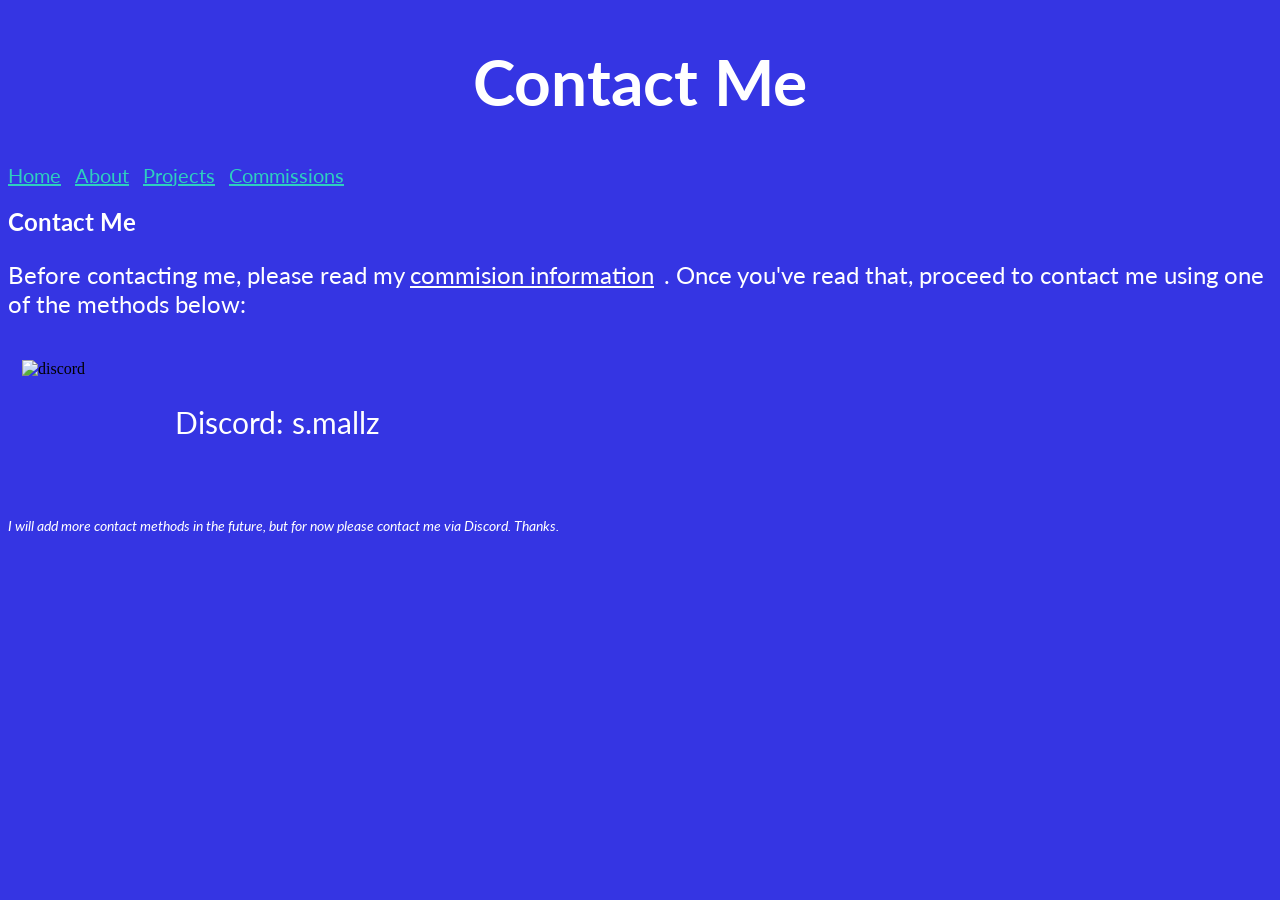
==== contact.html @ 36da6076 "Edited text, made new pages, and more So basically I forgot to commit for a while, so everythings no" ====
<!DOCTYPE html>
<html>
    <head>
        <title>Contact Me - Smallz</title>
        <meta charset="UTF-8">
        <link rel="stylesheet" href="styles/contact.css">
        <link rel="preconnect" href="https://fonts.googleapis.com">
        <link rel="preconnect" href="https://fonts.gstatic.com" crossorigin>
        <link href="https://fonts.googleapis.com/css2?family=Lato:ital,wght@0,400;0,700;1,400&display=swap" rel="stylesheet">
        <link rel="stylesheet" href="contact.css">
    </head>
    <body>
        <header>
            <h1>Contact Me</h1>
            <!-- This was written by Smallz. Please check the licence on my github. Thank you. -->
            <nav>
                <a href="index.html">Home</a>
                <a href="index.html#about">About</a>
                <a href="index.html#projects">Projects</a>
                <a href="index.html#commisions">Commissions</a>
            </nav>
        </header>

        <h2>Contact Me</h2>
        <p>Before contacting me, please read my <a class="commissions-link" href="index.html#commisions">commision information</a>. Once you've read that, proceed to contact me using one of the methods below:</p>
        <br>
        <div class="discord-div">
            <img src="assets/discordw.svg" alt="discord" class="discord-icon">
            <span class="discord-text">Discord: s.mallz</span>
        </div>
        <br>
        <p class="note">I will add more contact methods in the future, but for now please contact me via Discord. Thanks.</p>
    </body>
</html>
---- styles/contact.css ----
body {
    background-color: rgb(53, 53, 227);
}

h1 {
    text-align: center;
    font-size: 64px;
    color: rgb(255, 255, 255);
    font-family: Lato, Helvetica, Arial, sans-serif;
}

h2 {
    color: rgb(255, 255, 255);
    font-family: Lato, Helvetica, Arial, sans-serif;
}

p {
    color: rgb(255, 255, 255);
    font-family: Lato, Helvetica, Arial, sans-serif;
    font-size: 24px;
}

.note {
    font-style: italic;
    font-size: 14px;
    font-family: Lato, Helvetica, Arial, sans-serif;
}

a {
    color: rgb(46, 207, 191);
    font-family: Lato, Arial, Helvetica, sans-serif;
    font-size: 20px;
    margin-right: 10px;
}

.commissions-link {
    font-size: 24px;
    color: rgb(255, 255, 255)
}

.discord-icon {
    width: 125px;
    height: 125px;
    margin-right: 14px;
}

.discord-text {
    color: rgb(255, 255, 255);
    font-family: Lato, Helvetica, Arial, sans-serif;
    font-size: 30px;
}

.discord-div {
    display: flex;
    gap: 14px;
    align-items: center;
    margin-left: 14px;
}
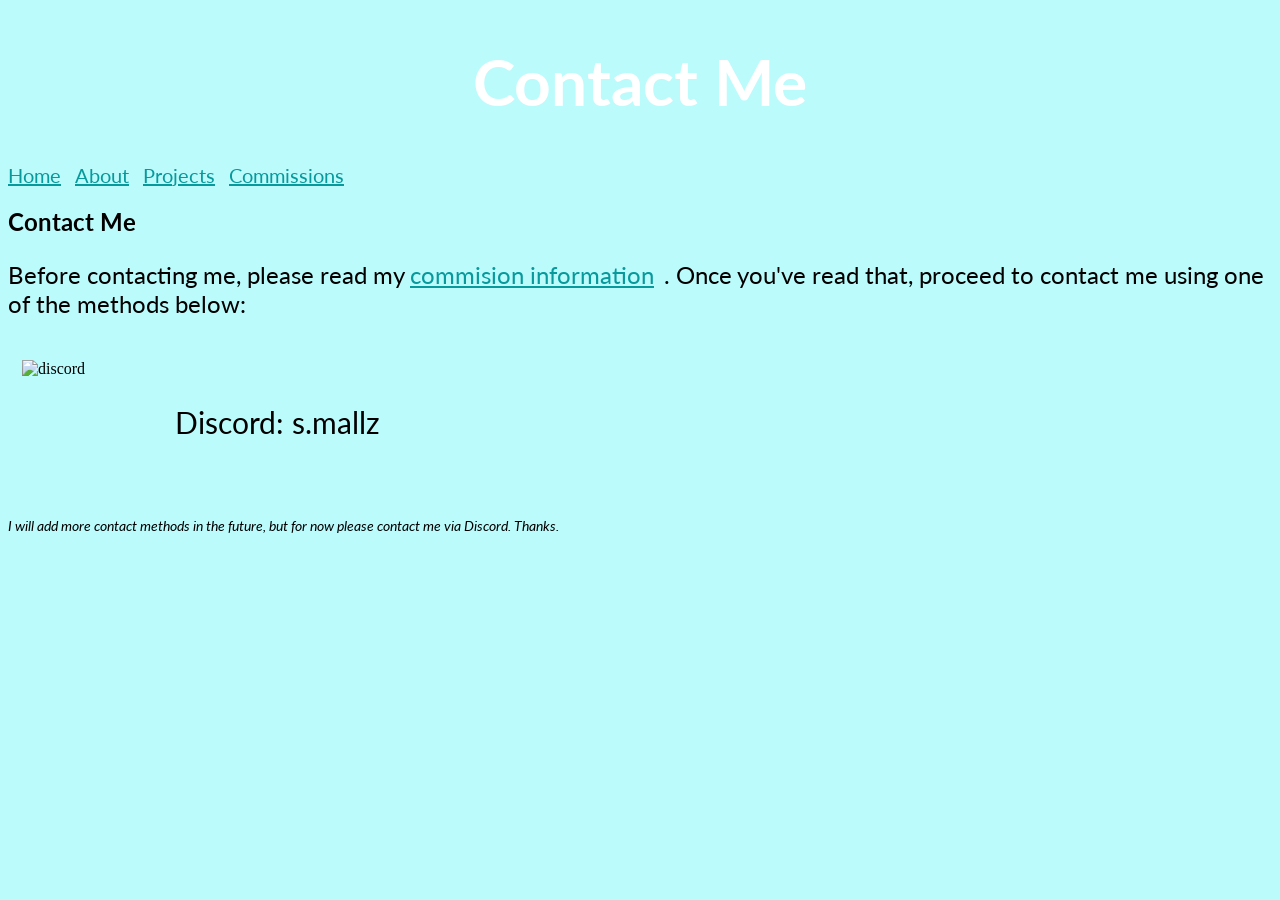
==== commit ac3c2a6a: "Visual + Navigation Made it more visually appealing by adding fonts, different colour schemes, etc. " ====
--- a/contact.html
+++ b/contact.html
@@ -16,7 +16,7 @@
             <nav>
                 <a href="index.html">Home</a>
                 <a href="index.html#about">About</a>
-                <a href="index.html#projects">Projects</a>
+                <a href="projects.html">Projects</a>
                 <a href="index.html#commisions">Commissions</a>
             </nav>
         </header>
--- a/styles/contact.css
+++ b/styles/contact.css
@@ -1,5 +1,5 @@
 body {
-    background-color: rgb(53, 53, 227);
+    background-color: #BBFBFC;
 }
 
 h1 {
@@ -10,12 +10,10 @@
 }
 
 h2 {
-    color: rgb(255, 255, 255);
     font-family: Lato, Helvetica, Arial, sans-serif;
 }
 
 p {
-    color: rgb(255, 255, 255);
     font-family: Lato, Helvetica, Arial, sans-serif;
     font-size: 24px;
 }
@@ -27,7 +25,7 @@
 }
 
 a {
-    color: rgb(46, 207, 191);
+    color: #07999C;
     font-family: Lato, Arial, Helvetica, sans-serif;
     font-size: 20px;
     margin-right: 10px;
@@ -35,7 +33,7 @@
 
 .commissions-link {
     font-size: 24px;
-    color: rgb(255, 255, 255)
+    color: #07999C;
 }
 
 .discord-icon {
@@ -45,7 +43,6 @@
 }
 
 .discord-text {
-    color: rgb(255, 255, 255);
     font-family: Lato, Helvetica, Arial, sans-serif;
     font-size: 30px;
 }
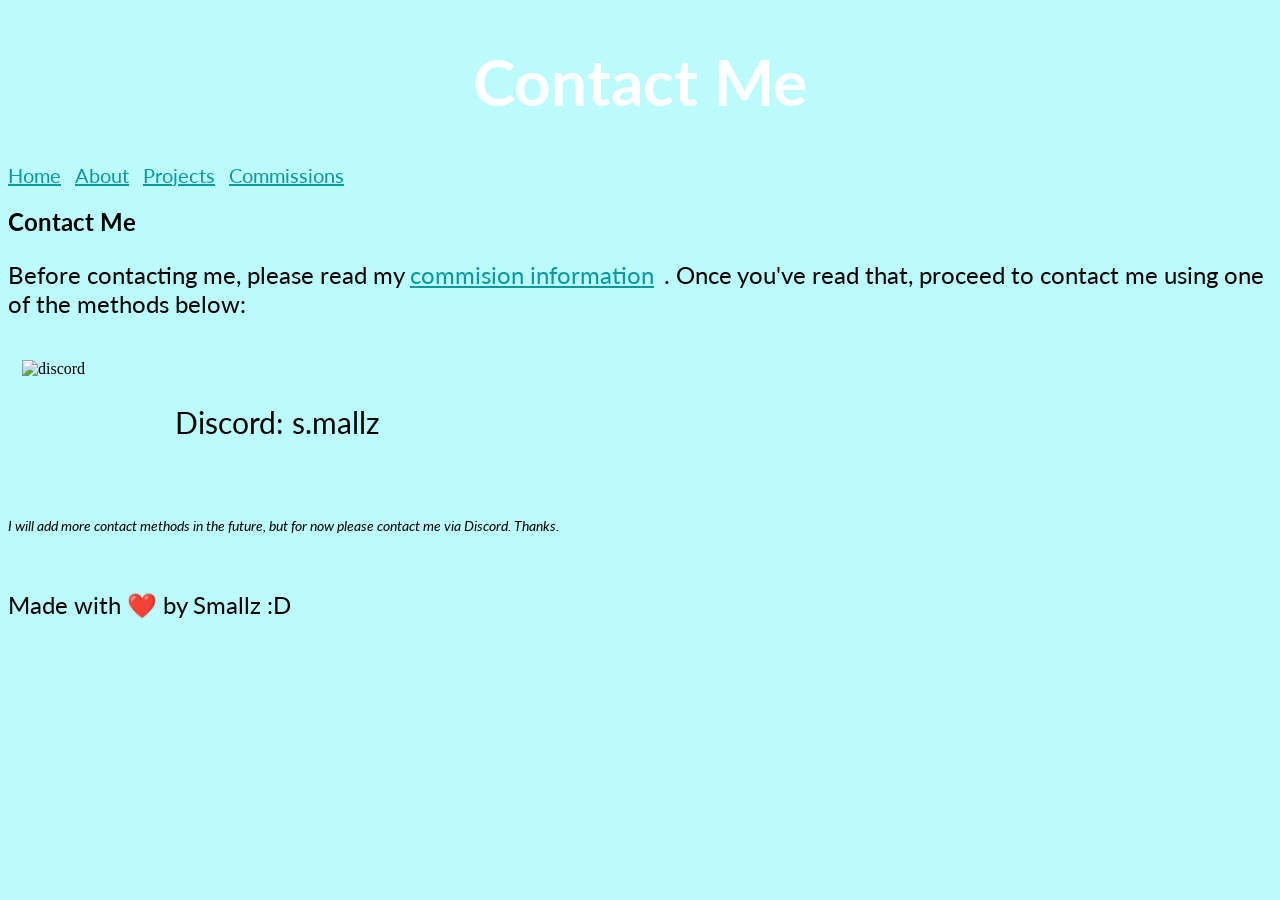
==== commit 352e56e0: "Date Update + Visual 1. The date now fetches from github on every project + main project page! This " ====
--- a/contact.html
+++ b/contact.html
@@ -30,5 +30,7 @@
         </div>
         <br>
         <p class="note">I will add more contact methods in the future, but for now please contact me via Discord. Thanks.</p>
+        <br>
+        <p>Made with ❤️ by Smallz :D</p>
     </body>
 </html>
